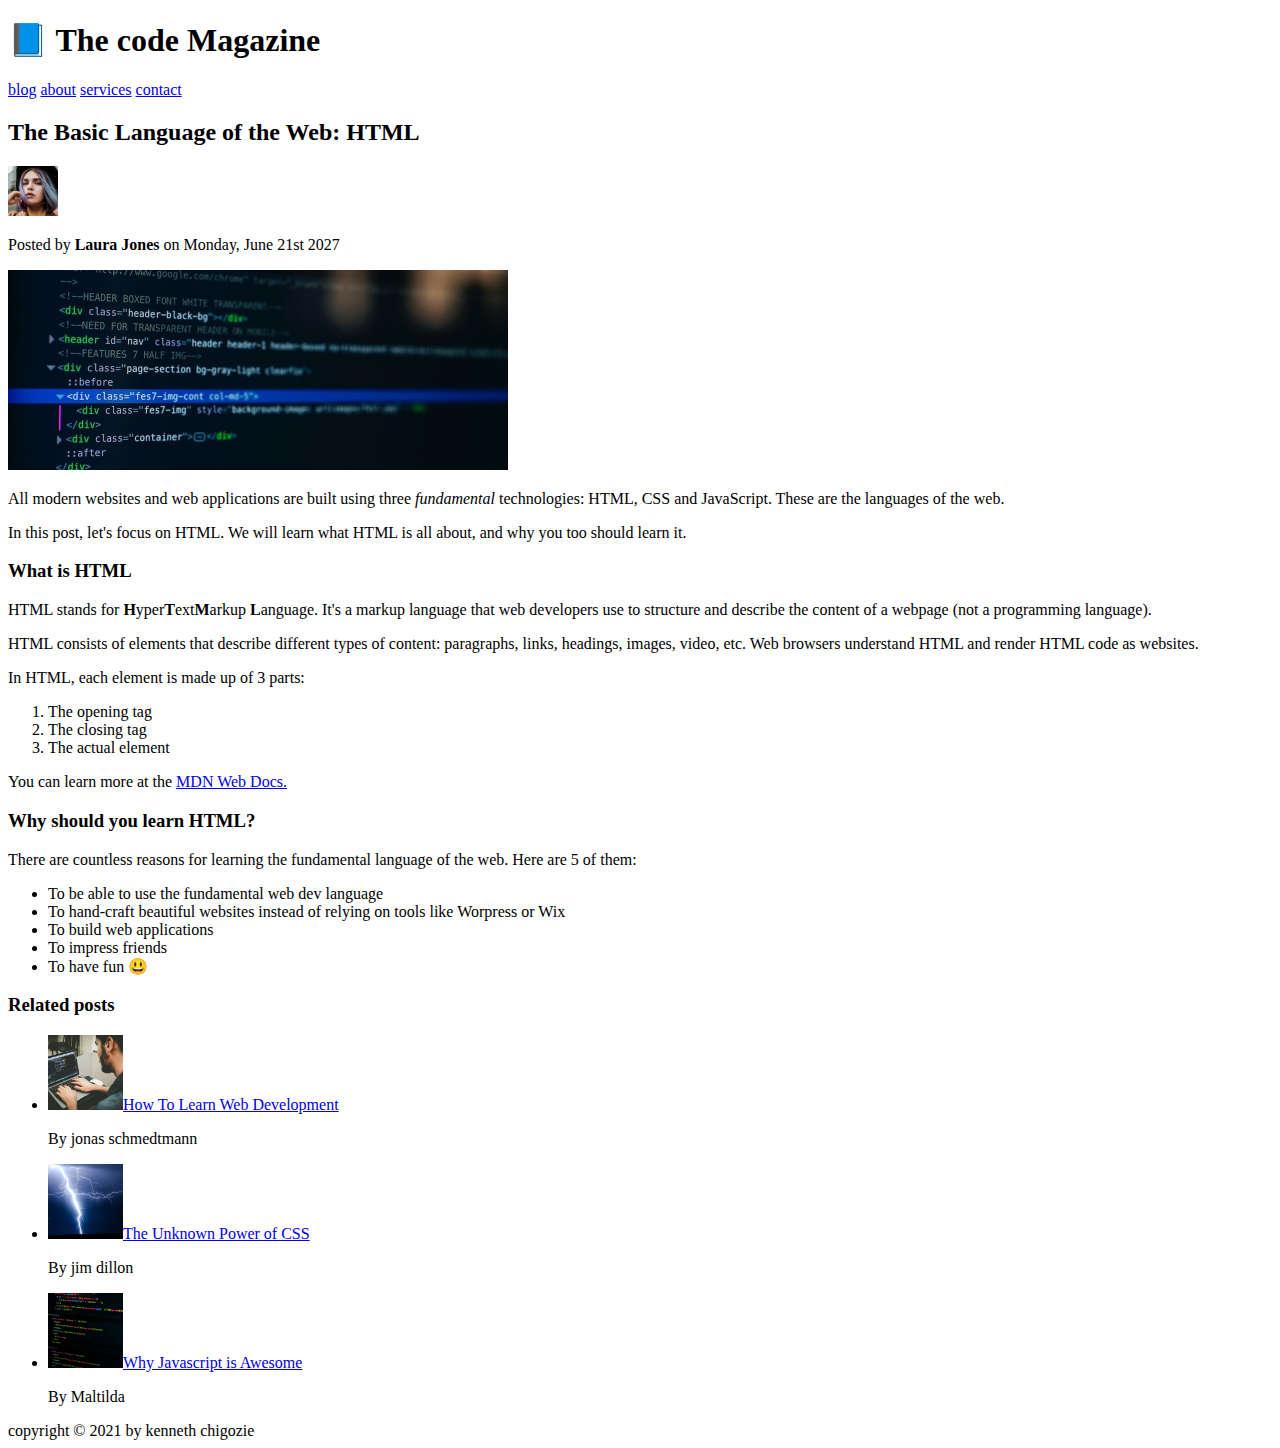
==== index.html @ 5d22708e "html final" ====
<!DOCTYPE html>
<html lang="en">
  <head>
    <meta charset="UTF-8" />
    <title>The Basic Language of Web: HTML</title>
  </head>

  <body>
    <header>
      <h1>📘 The code Magazine</h1>

      <nav>
        <a href="blog.html">blog</a>
        <a href="#">about</a>
        <a href="#">services</a>
        <a href="#">contact</a>
      </nav>
    </header>

    <article>
      <header>
        <h2>The Basic Language of the Web: HTML</h2>
        <img
          src="laura-jones.jpg"
          alt="an image of laura-jones"
          width="50"
          height="50"
        />
        <p>Posted by <strong> Laura Jones</strong> on Monday, June 21st 2027</p>

        <img
          src="post-img.jpg"
          alt="HTML code on a screen"
          width="500"
          height="200"
        />
      </header>
      <p>
        All modern websites and web applications are built using three
        <em>fundamental</em> technologies: HTML, CSS and JavaScript. These are
        the languages of the web.
      </p>

      <p>
        In this post, let's focus on HTML. We will learn what HTML is all about,
        and why you too should learn it.
      </p>

      <h3>What is HTML</h3>
      <p>
        HTML stands for
        <strong>H</strong>yper<strong>T</strong>ext<strong>M</strong>arkup
        <strong>L</strong>anguage. It's a markup language that web developers
        use to structure and describe the content of a webpage (not a
        programming language).
      </p>

      <p>
        HTML consists of elements that describe different types of content:
        paragraphs, links, headings, images, video, etc. Web browsers understand
        HTML and render HTML code as websites.
      </p>
      <p>In HTML, each element is made up of 3 parts:</p>
      <ol>
        <li>The opening tag</li>
        <li>The closing tag</li>
        <li>The actual element</li>
      </ol>
      <p>
        You can learn more at the
        <a
          href="https://developer.mozilla.org/en-US/docs/Web/HTML"
          target="_blank"
          >MDN Web Docs.</a
        >
      </p>

      <h3>Why should you learn HTML?</h3>
      <p>
        There are countless reasons for learning the fundamental language of the
        web. Here are 5 of them:
      </p>
      <ul>
        <li>To be able to use the fundamental web dev language</li>
        <li>
          To hand-craft beautiful websites instead of relying on tools like
          Worpress or Wix
        </li>
        <li>To build web applications</li>
        <li>To impress friends</li>
        <li>To have fun 😃</li>
      </ul>
    </article>
    <aside>
      <h3>Related posts</h3>
      <ul>
        <li>
          <img
            src="related-1.jpg"
            alt="pics of a programmer"
            width="75"
            height="75"
          /><a href="#">How To Learn Web Development</a>
          <p>By jonas schmedtmann</p>
        </li>
        <li>
          <img
            src="related-2.jpg"
            alt="pics od a lightening"
            width="75"
            height="75"
          /><a href="#">The Unknown Power of CSS </a>
          <p>By jim dillon</p>
        </li>
        <li>
          <img
            src="related-3.jpg"
            alt="pics of codes"
            width="75"
            height="75"
          /><a href="#">Why Javascript is Awesome</a>
          <p>By Maltilda</p>
        </li>
      </ul>
    </aside>

    <footer>copyright &copy; 2021 by kenneth chigozie</footer>
  </body>
</html>
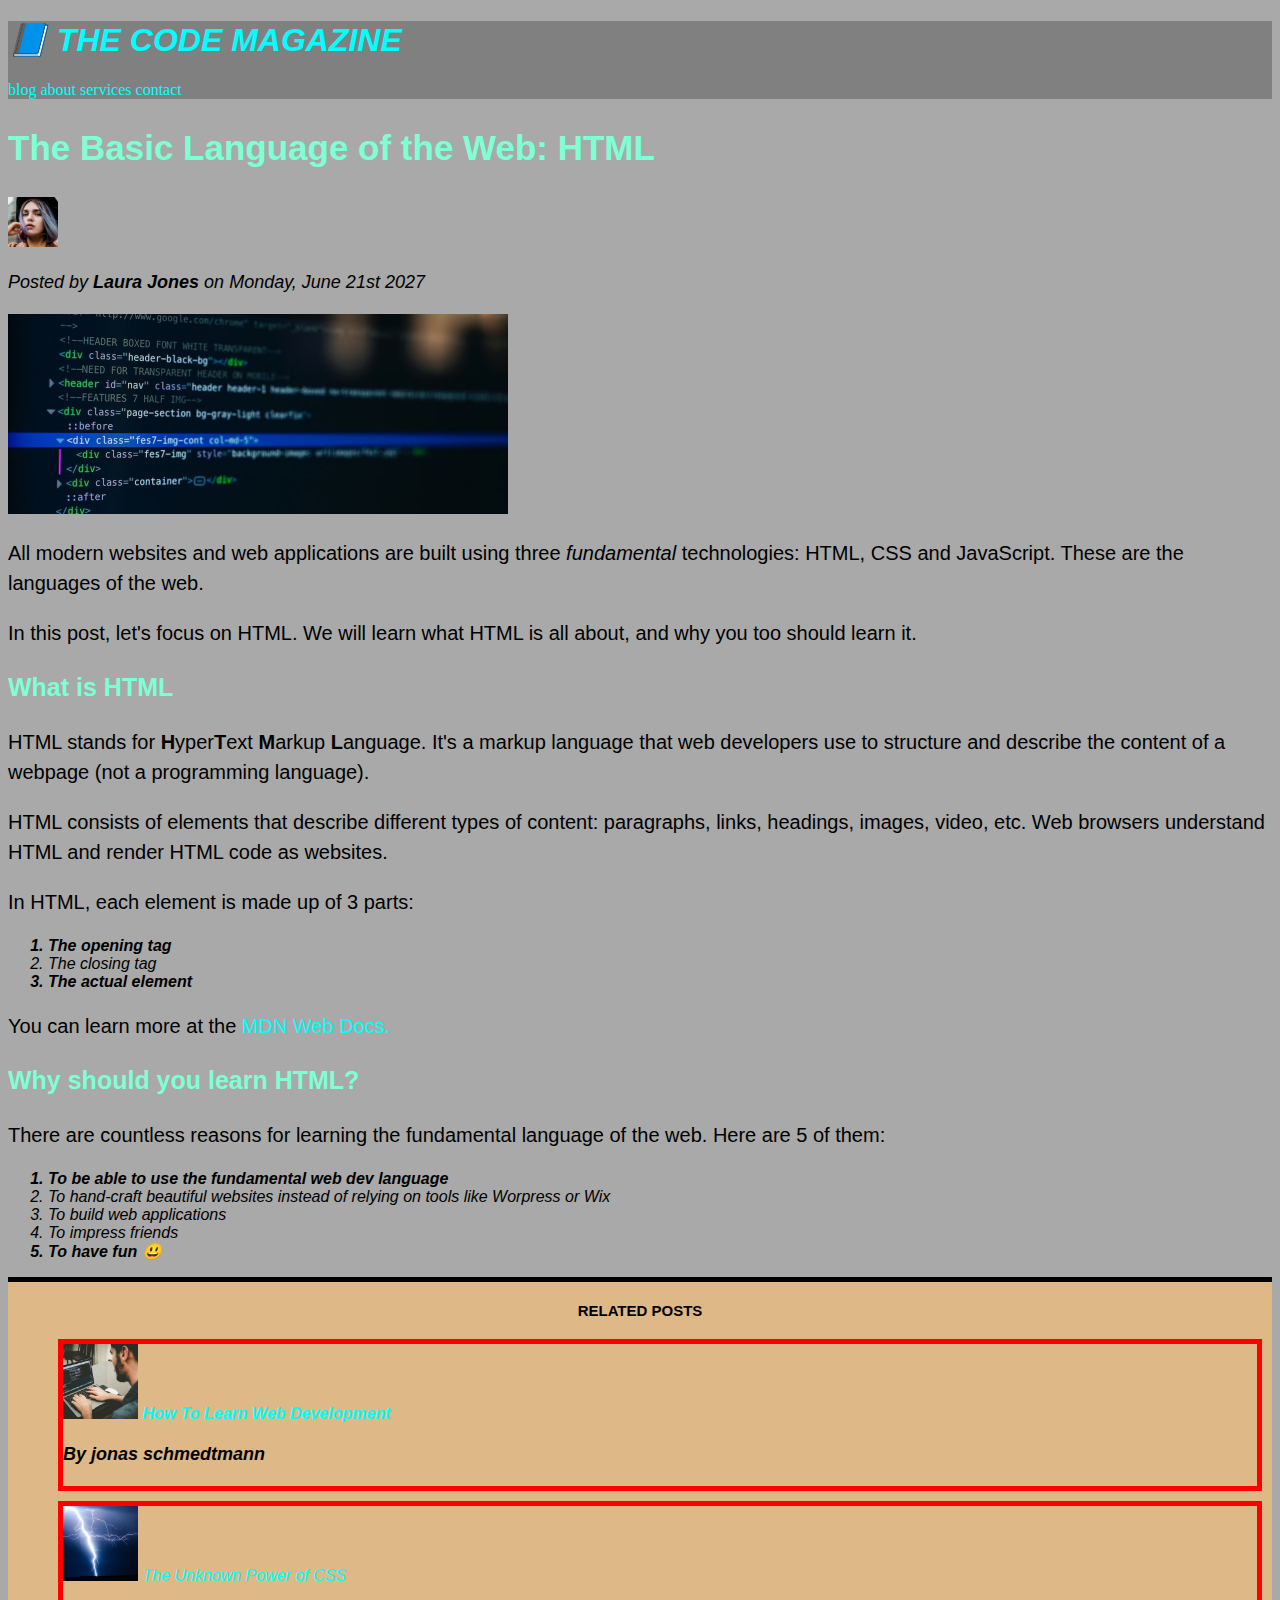
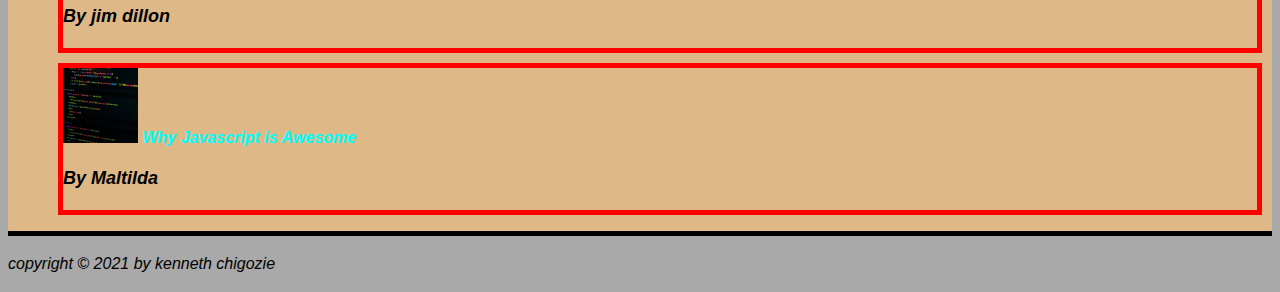
==== commit af660218: "CSS learning" ====
--- a/index.html
+++ b/index.html
@@ -3,10 +3,11 @@
   <head>
     <meta charset="UTF-8" />
     <title>The Basic Language of Web: HTML</title>
+    <link rel="stylesheet" href="style.css" />
   </head>
 
   <body>
-    <header>
+    <header class="main-header">
       <h1>📘 The code Magazine</h1>
 
       <nav>
@@ -26,7 +27,9 @@
           width="50"
           height="50"
         />
-        <p>Posted by <strong> Laura Jones</strong> on Monday, June 21st 2027</p>
+        <p id="author">
+          Posted by <strong> Laura Jones</strong> on Monday, June 21st 2027
+        </p>
 
         <img
           src="post-img.jpg"
@@ -49,7 +52,7 @@
       <h3>What is HTML</h3>
       <p>
         HTML stands for
-        <strong>H</strong>yper<strong>T</strong>ext<strong>M</strong>arkup
+        <strong>H</strong>yper<strong>T</strong>ext <strong>M</strong>arkup
         <strong>L</strong>anguage. It's a markup language that web developers
         use to structure and describe the content of a webpage (not a
         programming language).
@@ -80,7 +83,7 @@
         There are countless reasons for learning the fundamental language of the
         web. Here are 5 of them:
       </p>
-      <ul>
+      <ol>
         <li>To be able to use the fundamental web dev language</li>
         <li>
           To hand-craft beautiful websites instead of relying on tools like
@@ -89,41 +92,41 @@
         <li>To build web applications</li>
         <li>To impress friends</li>
         <li>To have fun 😃</li>
-      </ul>
+      </ol>
     </article>
     <aside>
-      <h3>Related posts</h3>
-      <ul>
-        <li>
+      <h4>Related posts</h4>
+      <ul class="related">
+        <li class="border">
           <img
             src="related-1.jpg"
             alt="pics of a programmer"
             width="75"
             height="75"
-          /><a href="#">How To Learn Web Development</a>
-          <p>By jonas schmedtmann</p>
+          />
+          <a href="#">How To Learn Web Development</a>
+          <p class="related-author">By jonas schmedtmann</p>
         </li>
-        <li>
+        <li class="border">
           <img
             src="related-2.jpg"
             alt="pics od a lightening"
             width="75"
             height="75"
-          /><a href="#">The Unknown Power of CSS </a>
-          <p>By jim dillon</p>
+          />
+          <a href="#">The Unknown Power of CSS </a>
+          <p class="related-author">By jim dillon</p>
         </li>
-        <li>
-          <img
-            src="related-3.jpg"
-            alt="pics of codes"
-            width="75"
-            height="75"
-          /><a href="#">Why Javascript is Awesome</a>
-          <p>By Maltilda</p>
+        <li class="border">
+          <img src="related-3.jpg" alt="pics of codes" width="75" height="75" />
+          <a href="#">Why Javascript is Awesome</a>
+          <p class="related-author">By Maltilda</p>
         </li>
       </ul>
     </aside>
 
-    <footer>copyright &copy; 2021 by kenneth chigozie</footer>
+    <footer>
+      <p id="copyright">copyright &copy; 2021 by kenneth chigozie</p>
+    </footer>
   </body>
 </html>
--- a/style.css
+++ b/style.css
@@ -0,0 +1,112 @@
+h1,
+h2,
+h3,
+h4,
+p,
+li {
+  font-family: sans-serif;
+}
+
+h1 {
+  font-size: 26;
+  text-transform: uppercase;
+  font-style: italic;
+}
+
+h2 {
+  font-size: 35px;
+}
+
+h3 {
+  font-size: 25px;
+}
+
+h4 {
+  font-size: 15px;
+  text-transform: uppercase;
+  text-align: center;
+}
+
+h2,
+h3 {
+  color: aquamarine;
+}
+
+p {
+  font-size: 20px;
+  line-height: 1.5;
+}
+
+li {
+  font-size: 19;
+  font-style: italic;
+}
+
+/* 
+article footer p {
+  font-size: 15px;
+  text-align: center;
+}
+ */
+
+#author {
+  font-style: italic;
+  font-size: 18px;
+}
+
+#copyright {
+  font-size: 16px;
+  font-style: italic;
+}
+
+.related-author {
+  font-size: 18px;
+  font-weight: bold;
+}
+
+.related {
+  list-style: none;
+}
+.main-header {
+  color: aqua;
+  background-color: grey;
+}
+body {
+  background-color: darkgray;
+}
+
+aside {
+  background-color: burlywood;
+  border-top: black 5px solid;
+  border-bottom: black 5px solid;
+}
+
+li:first-child {
+  font-weight: bold;
+}
+li:last-child {
+  font-weight: bold;
+}
+a:link {
+  color: aqua;
+  text-decoration: none;
+}
+a:visited {
+  color: aqua;
+}
+a:hover {
+  color: orangered;
+  font-weight: bold;
+  text-decoration: underline orangered;
+}
+a:active {
+  background-color: black;
+  font-style: italic;
+}
+
+/* l v h a */
+
+.border {
+  border: 5px solid red;
+  margin: 10px;
+}
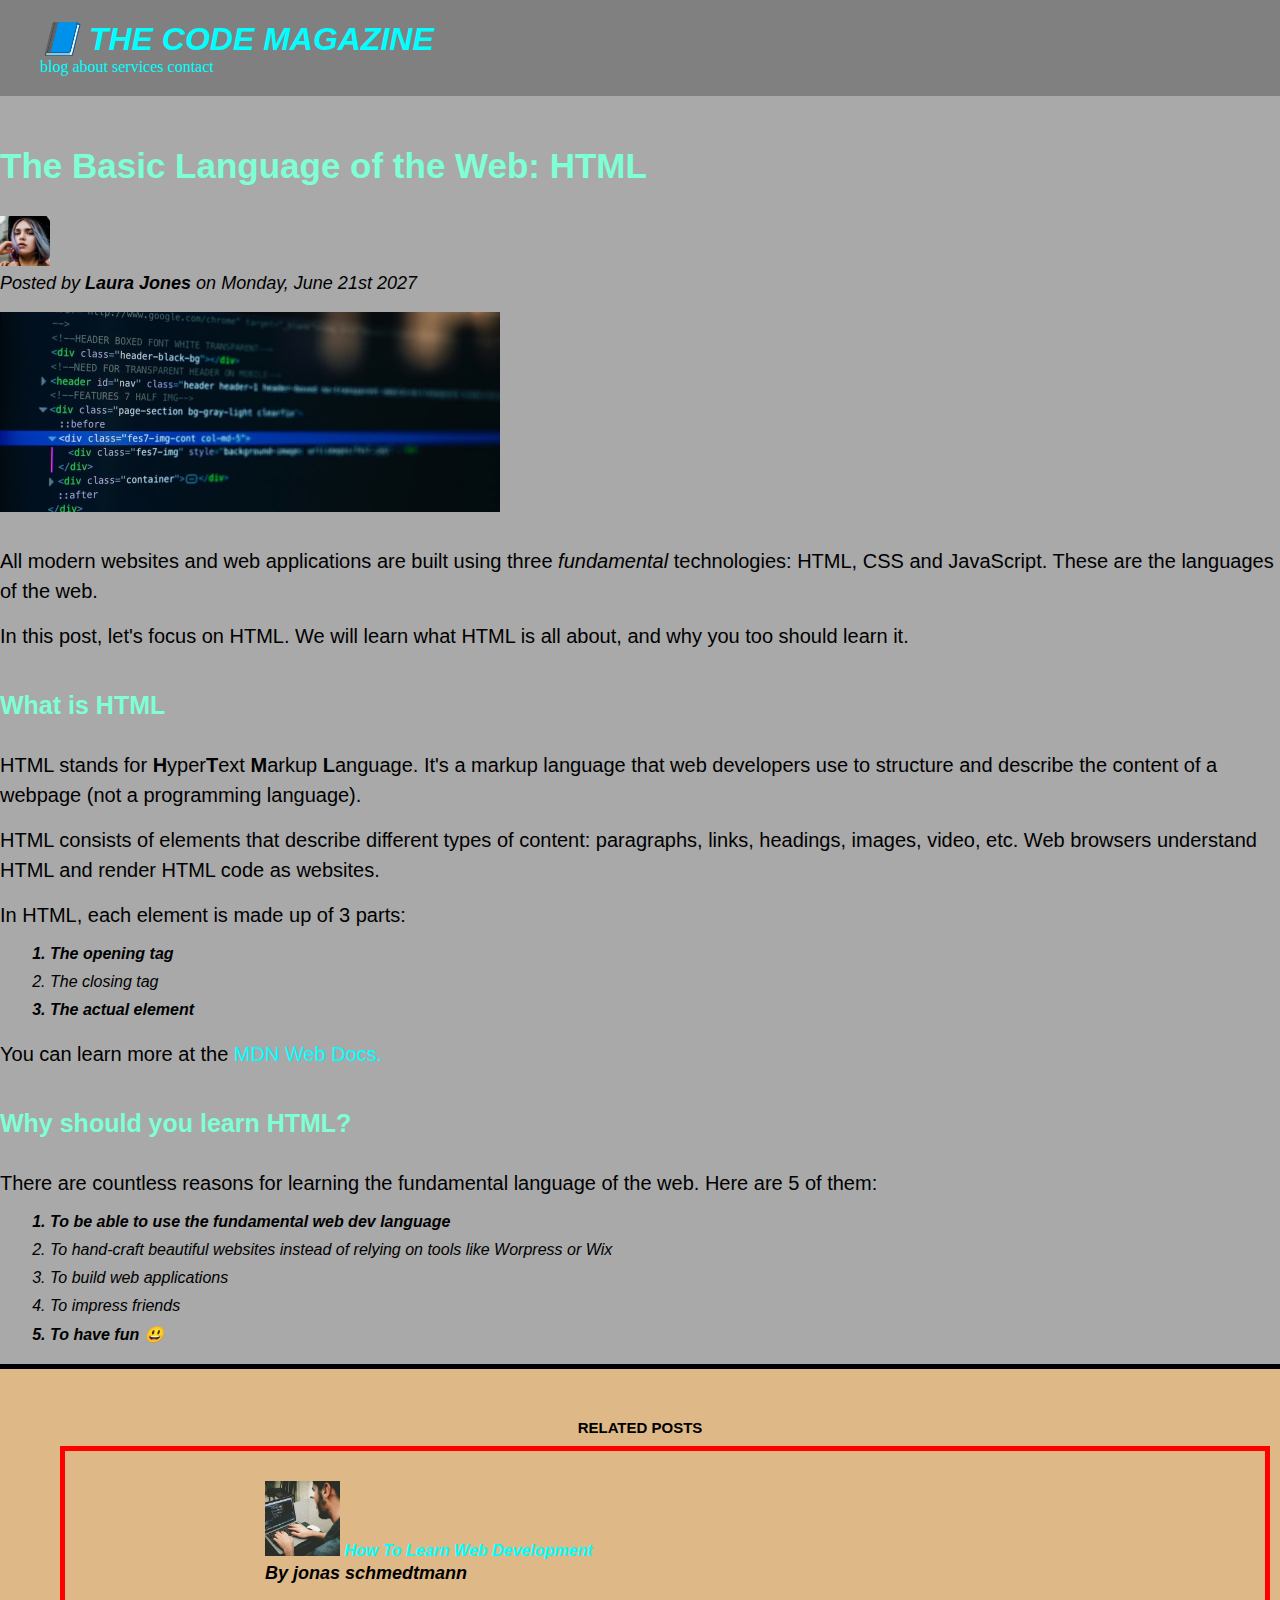
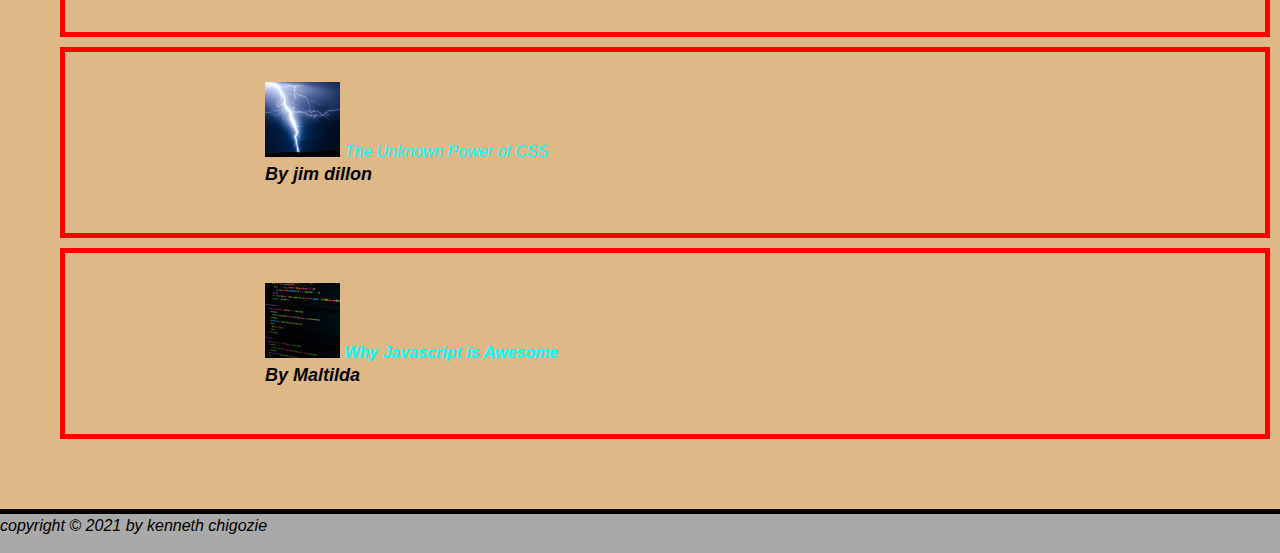
==== commit 710859aa: "commit" ====
--- a/index.html
+++ b/index.html
@@ -19,7 +19,7 @@
     </header>
 
     <article>
-      <header>
+      <header class="post-header">
         <h2>The Basic Language of the Web: HTML</h2>
         <img
           src="laura-jones.jpg"
@@ -69,7 +69,7 @@
         <li>The closing tag</li>
         <li>The actual element</li>
       </ol>
-      <p>
+      <p class="you">
         You can learn more at the
         <a
           href="https://developer.mozilla.org/en-US/docs/Web/HTML"
--- a/style.css
+++ b/style.css
@@ -5,6 +5,10 @@
 p,
 li {
   font-family: sans-serif;
+}
+* {
+  margin: 0;
+  padding: 0;
 }
 
 h1 {
@@ -19,6 +23,8 @@
 
 h3 {
   font-size: 25px;
+  margin-bottom: 20px;
+  margin-top: 40px;
 }
 
 h4 {
@@ -30,16 +36,24 @@
 h2,
 h3 {
   color: aquamarine;
+  margin-bottom: 30px;
 }
 
 p {
   font-size: 20px;
   line-height: 1.5;
+  margin-bottom: 15px;
 }
 
 li {
   font-size: 19;
   font-style: italic;
+  margin-bottom: 10px;
+}
+ul,
+ol {
+  margin-left: 50px;
+  margin-bottom: 20px;
 }
 
 /* 
@@ -70,6 +84,12 @@
 .main-header {
   color: aqua;
   background-color: grey;
+  padding: 20px;
+  padding: 20px 40px;
+  margin-bottom: 50px;
+}
+.post-header {
+  margin-bottom: 30px;
 }
 body {
   background-color: darkgray;
@@ -79,6 +99,7 @@
   background-color: burlywood;
   border-top: black 5px solid;
   border-bottom: black 5px solid;
+  padding: 50px 0;
 }
 
 li:first-child {
@@ -86,6 +107,7 @@
 }
 li:last-child {
   font-weight: bold;
+  margin-bottom: 0;
 }
 a:link {
   color: aqua;
@@ -109,4 +131,9 @@
 .border {
   border: 5px solid red;
   margin: 10px;
+  padding: 30px 200px;
 }
+
+.you {
+  margin-top: 20px;
+}
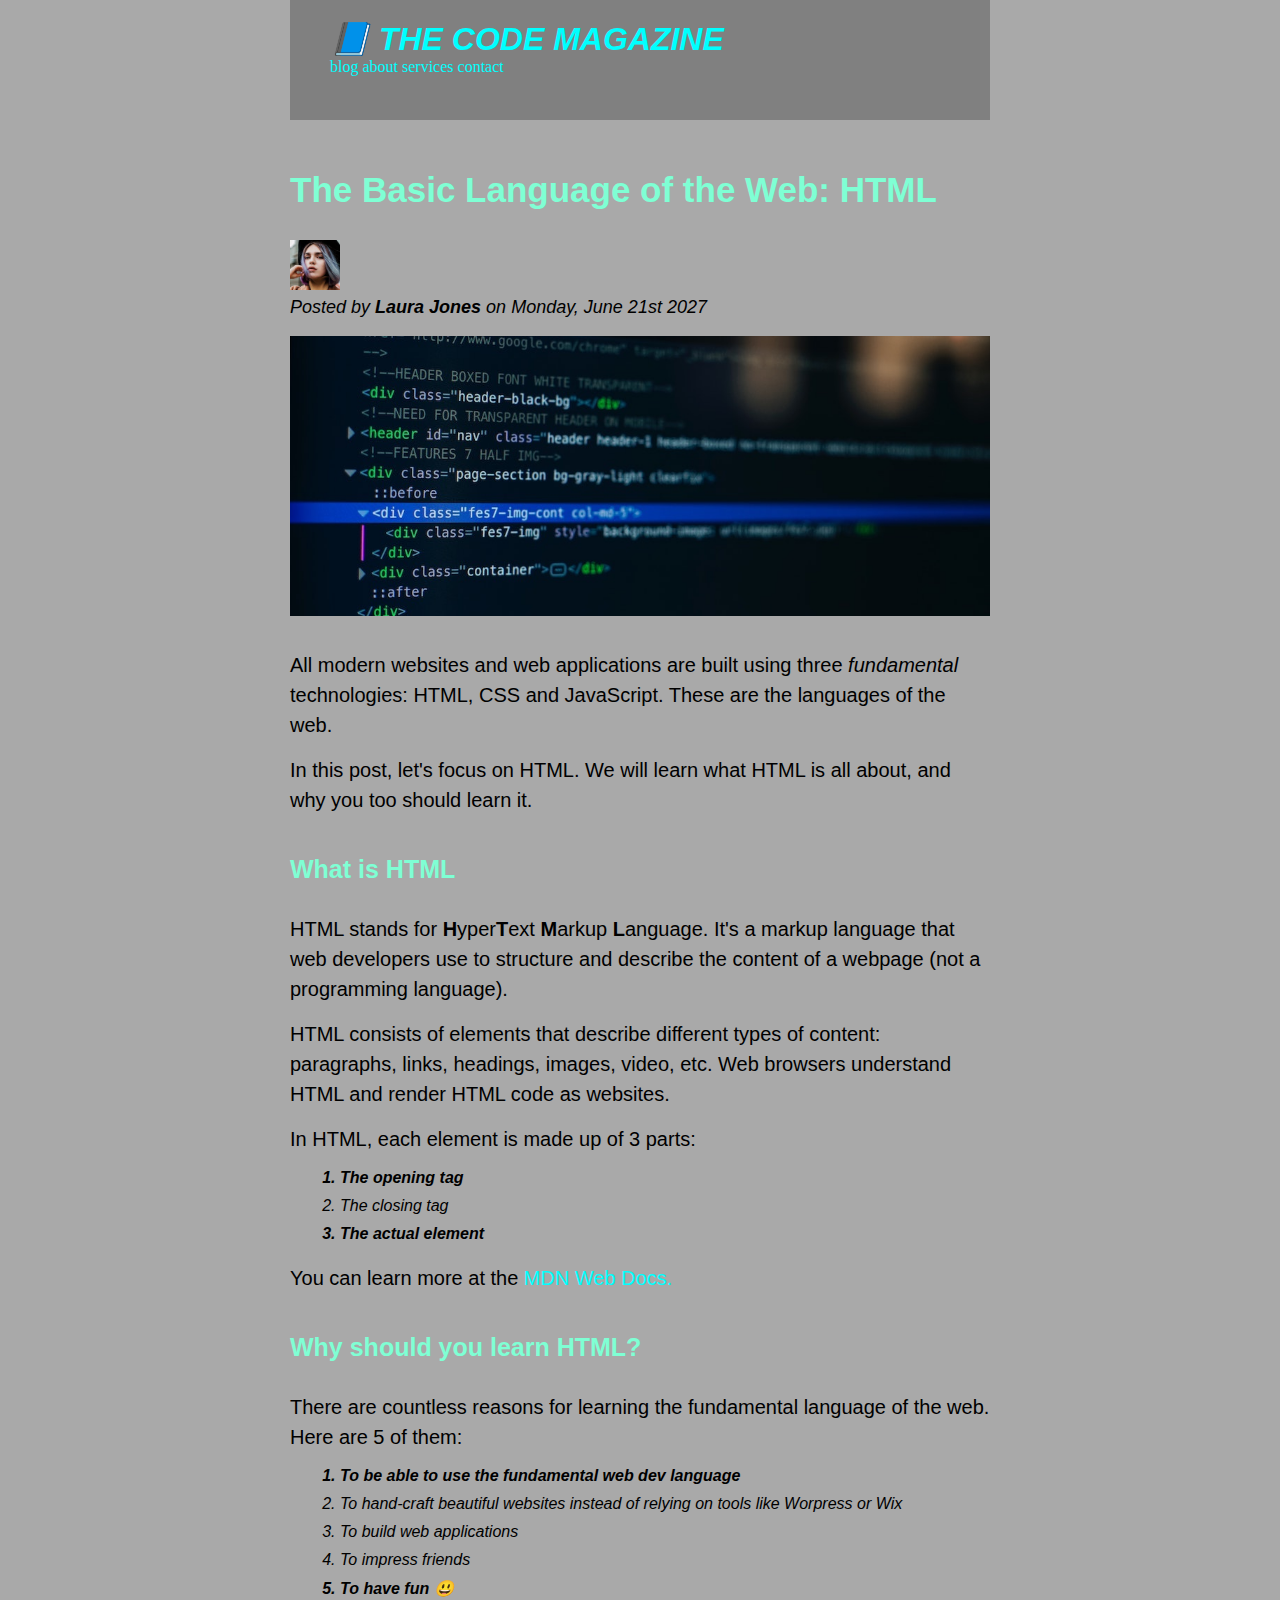
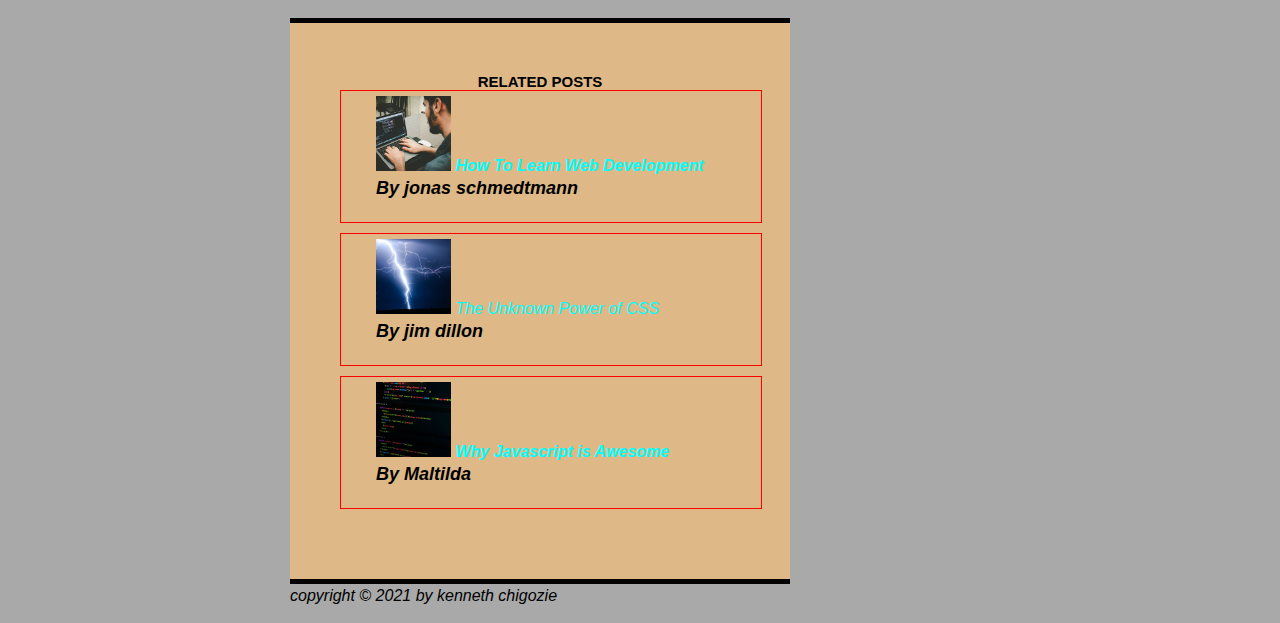
==== commit 5631b56c: "commit" ====
--- a/index.html
+++ b/index.html
@@ -7,126 +7,134 @@
   </head>
 
   <body>
-    <header class="main-header">
-      <h1>📘 The code Magazine</h1>
+    <div class="container">
+      <header class="main-header">
+        <h1>📘 The code Magazine</h1>
 
-      <nav>
-        <a href="blog.html">blog</a>
-        <a href="#">about</a>
-        <a href="#">services</a>
-        <a href="#">contact</a>
-      </nav>
-    </header>
+        <nav>
+          <a href="blog.html">blog</a>
+          <a href="#">about</a>
+          <a href="#">services</a>
+          <a href="#">contact</a>
+        </nav>
+      </header>
 
-    <article>
-      <header class="post-header">
-        <h2>The Basic Language of the Web: HTML</h2>
-        <img
-          src="laura-jones.jpg"
-          alt="an image of laura-jones"
-          width="50"
-          height="50"
-        />
-        <p id="author">
-          Posted by <strong> Laura Jones</strong> on Monday, June 21st 2027
+      <article>
+        <header class="post-header">
+          <h2>The Basic Language of the Web: HTML</h2>
+          <img
+            src="laura-jones.jpg"
+            alt="an image of laura-jones"
+            width="50"
+            height="50"
+          />
+          <p id="author">
+            Posted by <strong> Laura Jones</strong> on Monday, June 21st 2027
+          </p>
+
+          <img
+            class="post-img"
+            src="post-img.jpg"
+            alt="HTML code on a screen"
+            width="500"
+            height="200"
+          />
+        </header>
+        <p>
+          All modern websites and web applications are built using three
+          <em>fundamental</em> technologies: HTML, CSS and JavaScript. These are
+          the languages of the web.
         </p>
 
-        <img
-          src="post-img.jpg"
-          alt="HTML code on a screen"
-          width="500"
-          height="200"
-        />
-      </header>
-      <p>
-        All modern websites and web applications are built using three
-        <em>fundamental</em> technologies: HTML, CSS and JavaScript. These are
-        the languages of the web.
-      </p>
+        <p>
+          In this post, let's focus on HTML. We will learn what HTML is all
+          about, and why you too should learn it.
+        </p>
 
-      <p>
-        In this post, let's focus on HTML. We will learn what HTML is all about,
-        and why you too should learn it.
-      </p>
+        <h3>What is HTML</h3>
+        <p>
+          HTML stands for
+          <strong>H</strong>yper<strong>T</strong>ext <strong>M</strong>arkup
+          <strong>L</strong>anguage. It's a markup language that web developers
+          use to structure and describe the content of a webpage (not a
+          programming language).
+        </p>
 
-      <h3>What is HTML</h3>
-      <p>
-        HTML stands for
-        <strong>H</strong>yper<strong>T</strong>ext <strong>M</strong>arkup
-        <strong>L</strong>anguage. It's a markup language that web developers
-        use to structure and describe the content of a webpage (not a
-        programming language).
-      </p>
+        <p>
+          HTML consists of elements that describe different types of content:
+          paragraphs, links, headings, images, video, etc. Web browsers
+          understand HTML and render HTML code as websites.
+        </p>
+        <p>In HTML, each element is made up of 3 parts:</p>
+        <ol>
+          <li>The opening tag</li>
+          <li>The closing tag</li>
+          <li>The actual element</li>
+        </ol>
+        <p class="you">
+          You can learn more at the
+          <a
+            href="https://developer.mozilla.org/en-US/docs/Web/HTML"
+            target="_blank"
+            >MDN Web Docs.</a
+          >
+        </p>
 
-      <p>
-        HTML consists of elements that describe different types of content:
-        paragraphs, links, headings, images, video, etc. Web browsers understand
-        HTML and render HTML code as websites.
-      </p>
-      <p>In HTML, each element is made up of 3 parts:</p>
-      <ol>
-        <li>The opening tag</li>
-        <li>The closing tag</li>
-        <li>The actual element</li>
-      </ol>
-      <p class="you">
-        You can learn more at the
-        <a
-          href="https://developer.mozilla.org/en-US/docs/Web/HTML"
-          target="_blank"
-          >MDN Web Docs.</a
-        >
-      </p>
+        <h3>Why should you learn HTML?</h3>
+        <p>
+          There are countless reasons for learning the fundamental language of
+          the web. Here are 5 of them:
+        </p>
+        <ol>
+          <li>To be able to use the fundamental web dev language</li>
+          <li>
+            To hand-craft beautiful websites instead of relying on tools like
+            Worpress or Wix
+          </li>
+          <li>To build web applications</li>
+          <li>To impress friends</li>
+          <li>To have fun 😃</li>
+        </ol>
+      </article>
+      <aside>
+        <h4>Related posts</h4>
+        <ul class="related">
+          <li class="border">
+            <img
+              src="related-1.jpg"
+              alt="pics of a programmer"
+              width="75"
+              height="75"
+            />
+            <a href="#">How To Learn Web Development</a>
+            <p class="related-author">By jonas schmedtmann</p>
+          </li>
+          <li class="border">
+            <img
+              src="related-2.jpg"
+              alt="pics od a lightening"
+              width="75"
+              height="75"
+            />
+            <a href="#">The Unknown Power of CSS </a>
+            <p class="related-author">By jim dillon</p>
+          </li>
+          <li class="border">
+            <img
+              src="related-3.jpg"
+              alt="pics of codes"
+              width="75"
+              height="75"
+            />
+            <a href="#">Why Javascript is Awesome</a>
+            <p class="related-author">By Maltilda</p>
+          </li>
+        </ul>
+      </aside>
 
-      <h3>Why should you learn HTML?</h3>
-      <p>
-        There are countless reasons for learning the fundamental language of the
-        web. Here are 5 of them:
-      </p>
-      <ol>
-        <li>To be able to use the fundamental web dev language</li>
-        <li>
-          To hand-craft beautiful websites instead of relying on tools like
-          Worpress or Wix
-        </li>
-        <li>To build web applications</li>
-        <li>To impress friends</li>
-        <li>To have fun 😃</li>
-      </ol>
-    </article>
-    <aside>
-      <h4>Related posts</h4>
-      <ul class="related">
-        <li class="border">
-          <img
-            src="related-1.jpg"
-            alt="pics of a programmer"
-            width="75"
-            height="75"
-          />
-          <a href="#">How To Learn Web Development</a>
-          <p class="related-author">By jonas schmedtmann</p>
-        </li>
-        <li class="border">
-          <img
-            src="related-2.jpg"
-            alt="pics od a lightening"
-            width="75"
-            height="75"
-          />
-          <a href="#">The Unknown Power of CSS </a>
-          <p class="related-author">By jim dillon</p>
-        </li>
-        <li class="border">
-          <img src="related-3.jpg" alt="pics of codes" width="75" height="75" />
-          <a href="#">Why Javascript is Awesome</a>
-          <p class="related-author">By Maltilda</p>
-        </li>
-      </ul>
-    </aside>
-
-    <footer>
-      <p id="copyright">copyright &copy; 2021 by kenneth chigozie</p>
-    </footer>
+      <footer>
+        <p id="copyright">copyright &copy; 2021 by kenneth chigozie</p>
+      </footer>
+    </div>
   </body>
 </html>
--- a/style.css
+++ b/style.css
@@ -63,6 +63,13 @@
 }
  */
 
+.container {
+  width: 700px;
+  /* margin-left: auto;
+   margin-right: auto; */
+  margin: 0 auto;
+}
+
 #author {
   font-style: italic;
   font-size: 18px;
@@ -77,6 +84,10 @@
   font-size: 18px;
   font-weight: bold;
 }
+.post-img {
+  width: 100%;
+  height: auto;
+}
 
 .related {
   list-style: none;
@@ -87,6 +98,7 @@
   padding: 20px;
   padding: 20px 40px;
   margin-bottom: 50px;
+  height: 80px;
 }
 .post-header {
   margin-bottom: 30px;
@@ -100,6 +112,7 @@
   border-top: black 5px solid;
   border-bottom: black 5px solid;
   padding: 50px 0;
+  width: 500px;
 }
 
 li:first-child {
@@ -129,9 +142,10 @@
 /* l v h a */
 
 .border {
-  border: 5px solid red;
-  margin: 10px;
-  padding: 30px 200px;
+  border: 1px solid red;
+  /* margin: 10px; */
+  padding: 5px 35px;
+  width: 350px;
 }
 
 .you {
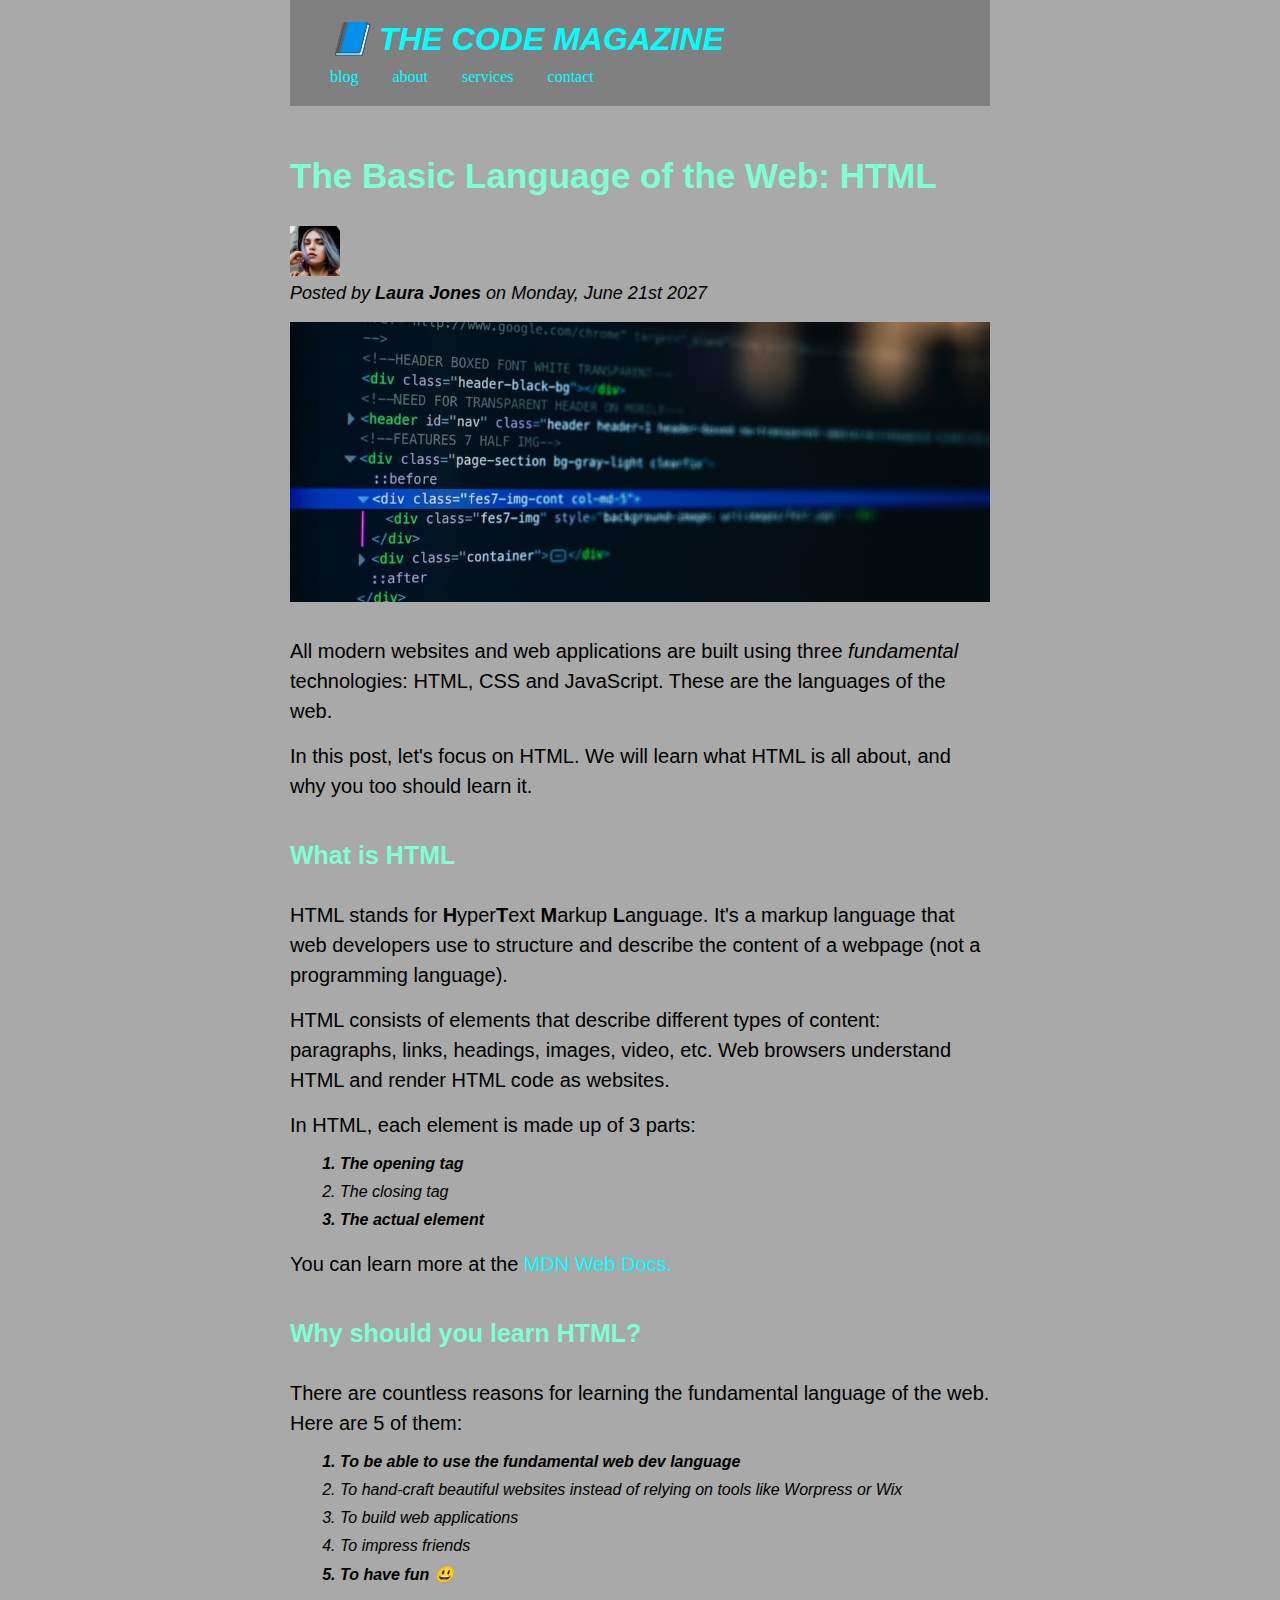
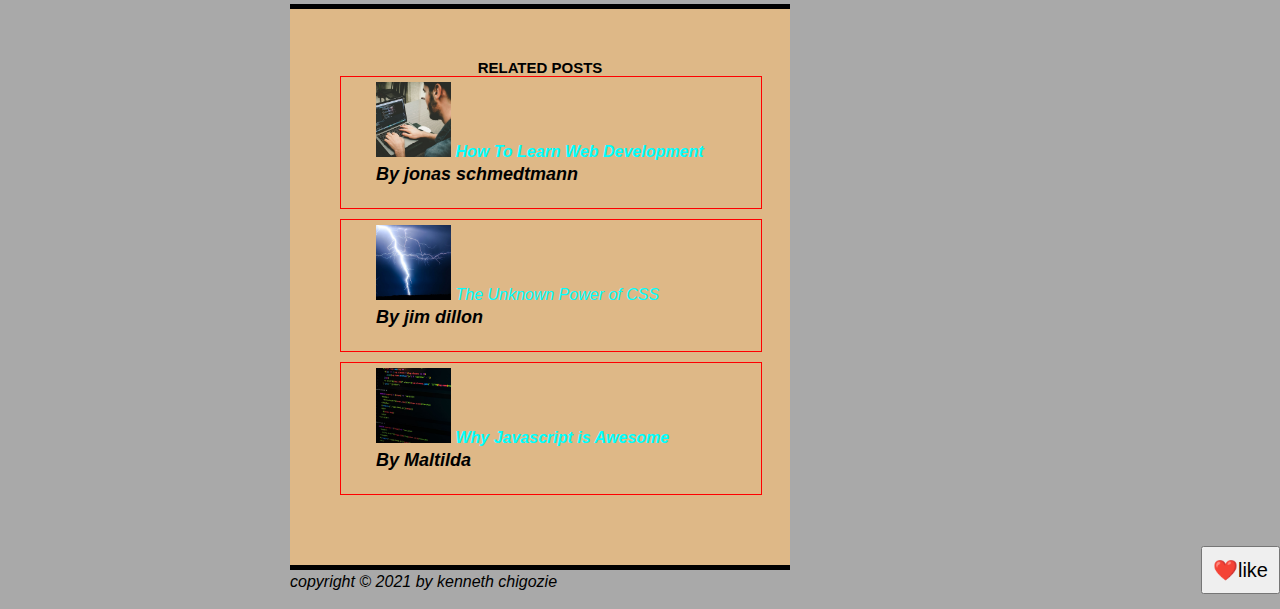
==== commit f8e59ef2: "commit" ====
--- a/index.html
+++ b/index.html
@@ -136,5 +136,6 @@
         <p id="copyright">copyright &copy; 2021 by kenneth chigozie</p>
       </footer>
     </div>
+    <button>❤️like</button>
   </body>
 </html>
--- a/style.css
+++ b/style.css
@@ -43,6 +43,21 @@
   font-size: 20px;
   line-height: 1.5;
   margin-bottom: 15px;
+}
+nav a:link {
+  /* background-color: orangered;
+  margin-right: 30px;
+  margin-top: 10px;
+
+  display: block; */
+
+  margin-right: 30px;
+  margin-top: 10px;
+  display: inline-block;
+}
+
+nav a:link:last-child {
+  margin-right: 0;
 }
 
 li {
@@ -98,13 +113,14 @@
   padding: 20px;
   padding: 20px 40px;
   margin-bottom: 50px;
-  height: 80px;
+  /* height: 80px; */
 }
 .post-header {
   margin-bottom: 30px;
 }
 body {
   background-color: darkgray;
+  position: relative;
 }
 
 aside {
@@ -151,3 +167,12 @@
 .you {
   margin-top: 20px;
 }
+button {
+  font-size: 20px;
+  padding: 10px;
+  cursor: pointer;
+
+  position: absolute;
+  bottom: 0;
+  right: 0;
+}
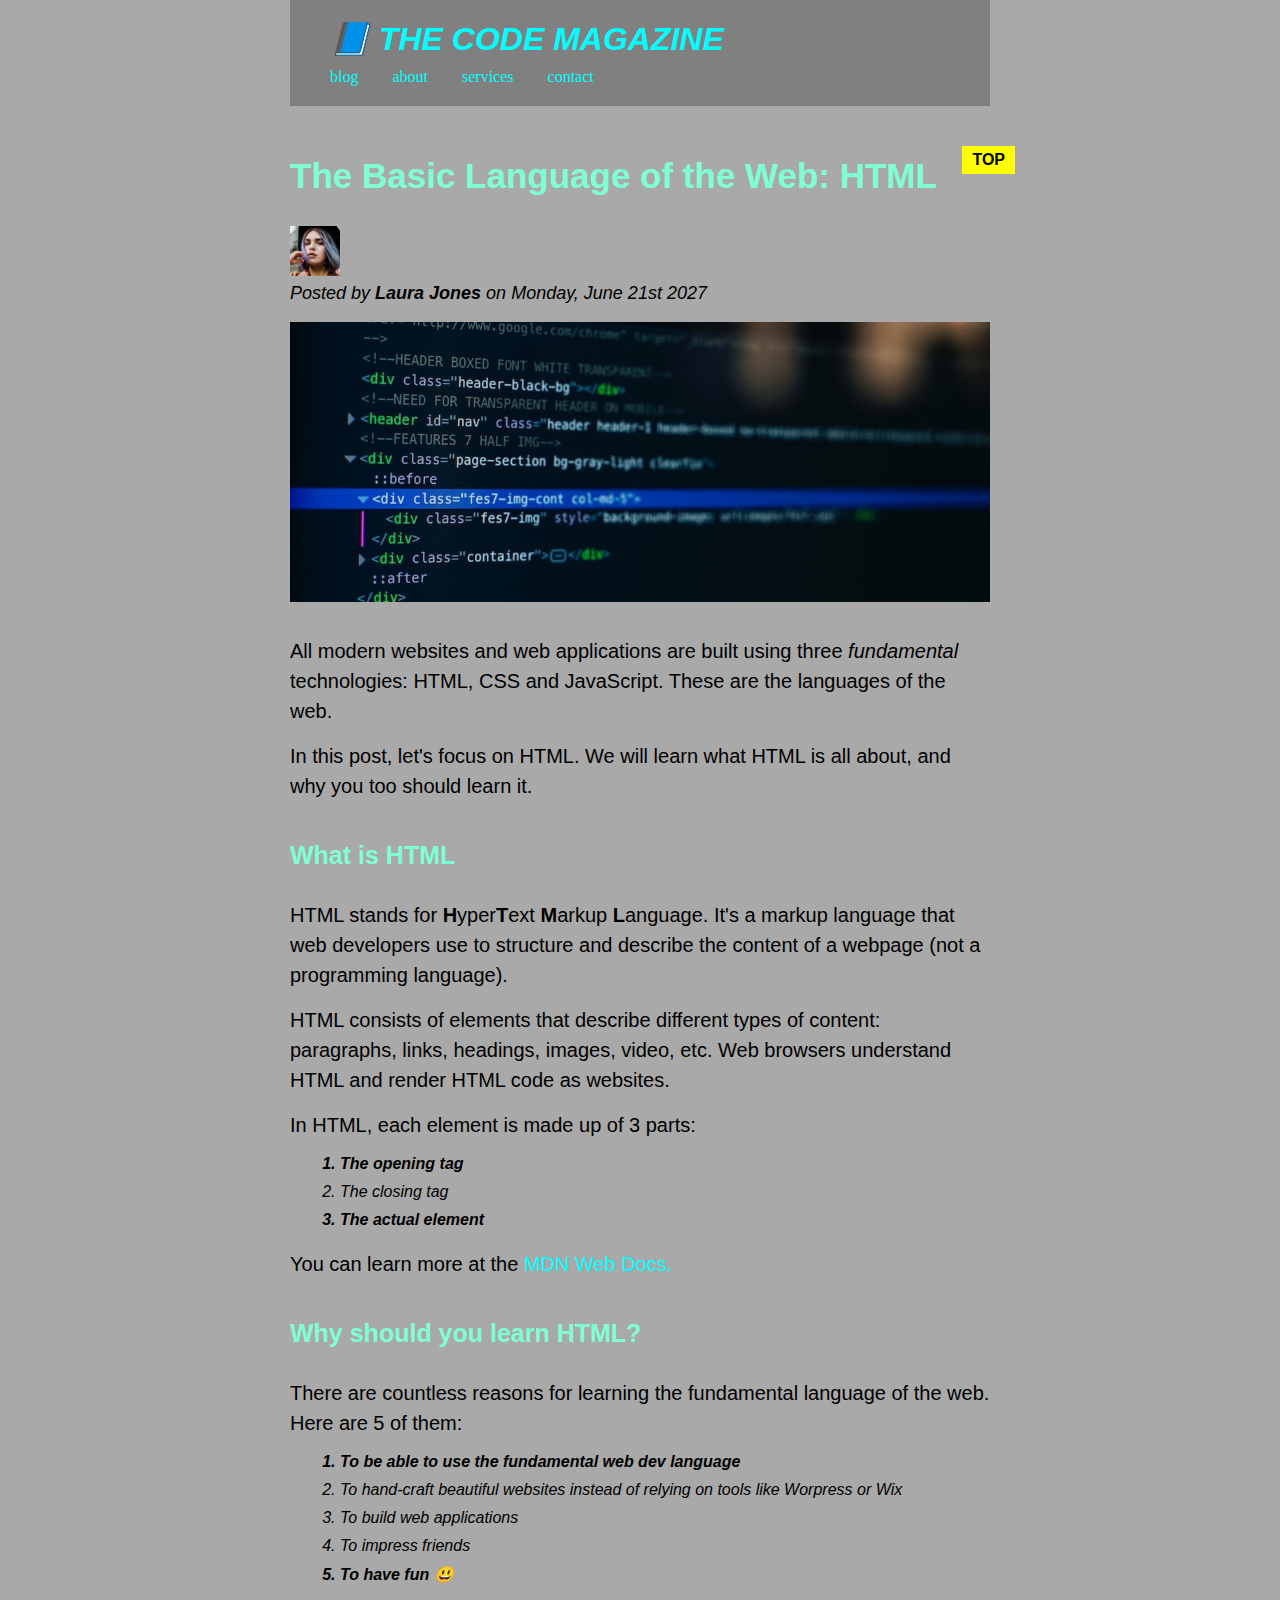
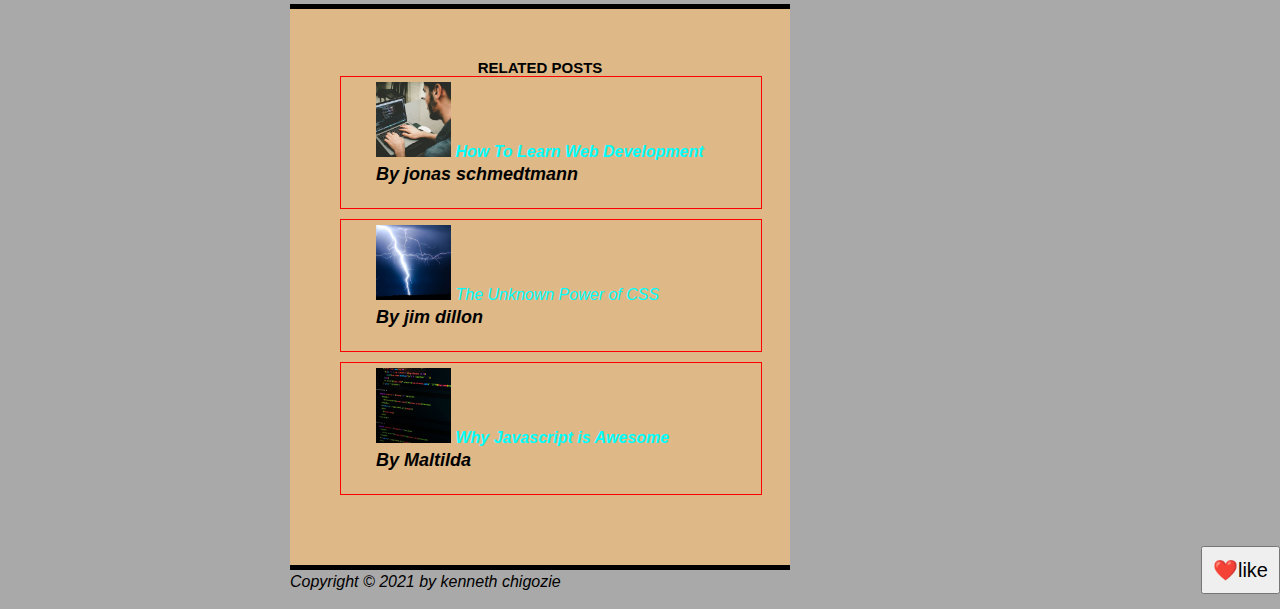
==== commit ef15bcca: "commit" ====
--- a/index.html
+++ b/index.html
@@ -41,19 +41,19 @@
           />
         </header>
         <p>
-          All modern websites and web applications are built using three
+          all modern websites and web applications are built using three
           <em>fundamental</em> technologies: HTML, CSS and JavaScript. These are
           the languages of the web.
         </p>
 
         <p>
-          In this post, let's focus on HTML. We will learn what HTML is all
+          in this post, let's focus on HTML. We will learn what HTML is all
           about, and why you too should learn it.
         </p>
 
         <h3>What is HTML</h3>
         <p>
-          HTML stands for
+          hTML stands for
           <strong>H</strong>yper<strong>T</strong>ext <strong>M</strong>arkup
           <strong>L</strong>anguage. It's a markup language that web developers
           use to structure and describe the content of a webpage (not a
@@ -61,7 +61,7 @@
         </p>
 
         <p>
-          HTML consists of elements that describe different types of content:
+          hTML consists of elements that describe different types of content:
           paragraphs, links, headings, images, video, etc. Web browsers
           understand HTML and render HTML code as websites.
         </p>
@@ -72,7 +72,7 @@
           <li>The actual element</li>
         </ol>
         <p class="you">
-          You can learn more at the
+          you can learn more at the
           <a
             href="https://developer.mozilla.org/en-US/docs/Web/HTML"
             target="_blank"
--- a/style.css
+++ b/style.css
@@ -19,8 +19,23 @@
 
 h2 {
   font-size: 35px;
+  position: relative;
 }
-
+h2::after {
+  content: "TOP";
+  background-color: yellow;
+  color: black;
+  font-size: 16px;
+  font-weight: bold;
+  display: inline-block;
+  padding: 5px 10px;
+  position: absolute;
+  top: -10px;
+  right: -25px;
+}
+p::first-letter {
+  text-transform: uppercase;
+}
 h3 {
   font-size: 25px;
   margin-bottom: 20px;
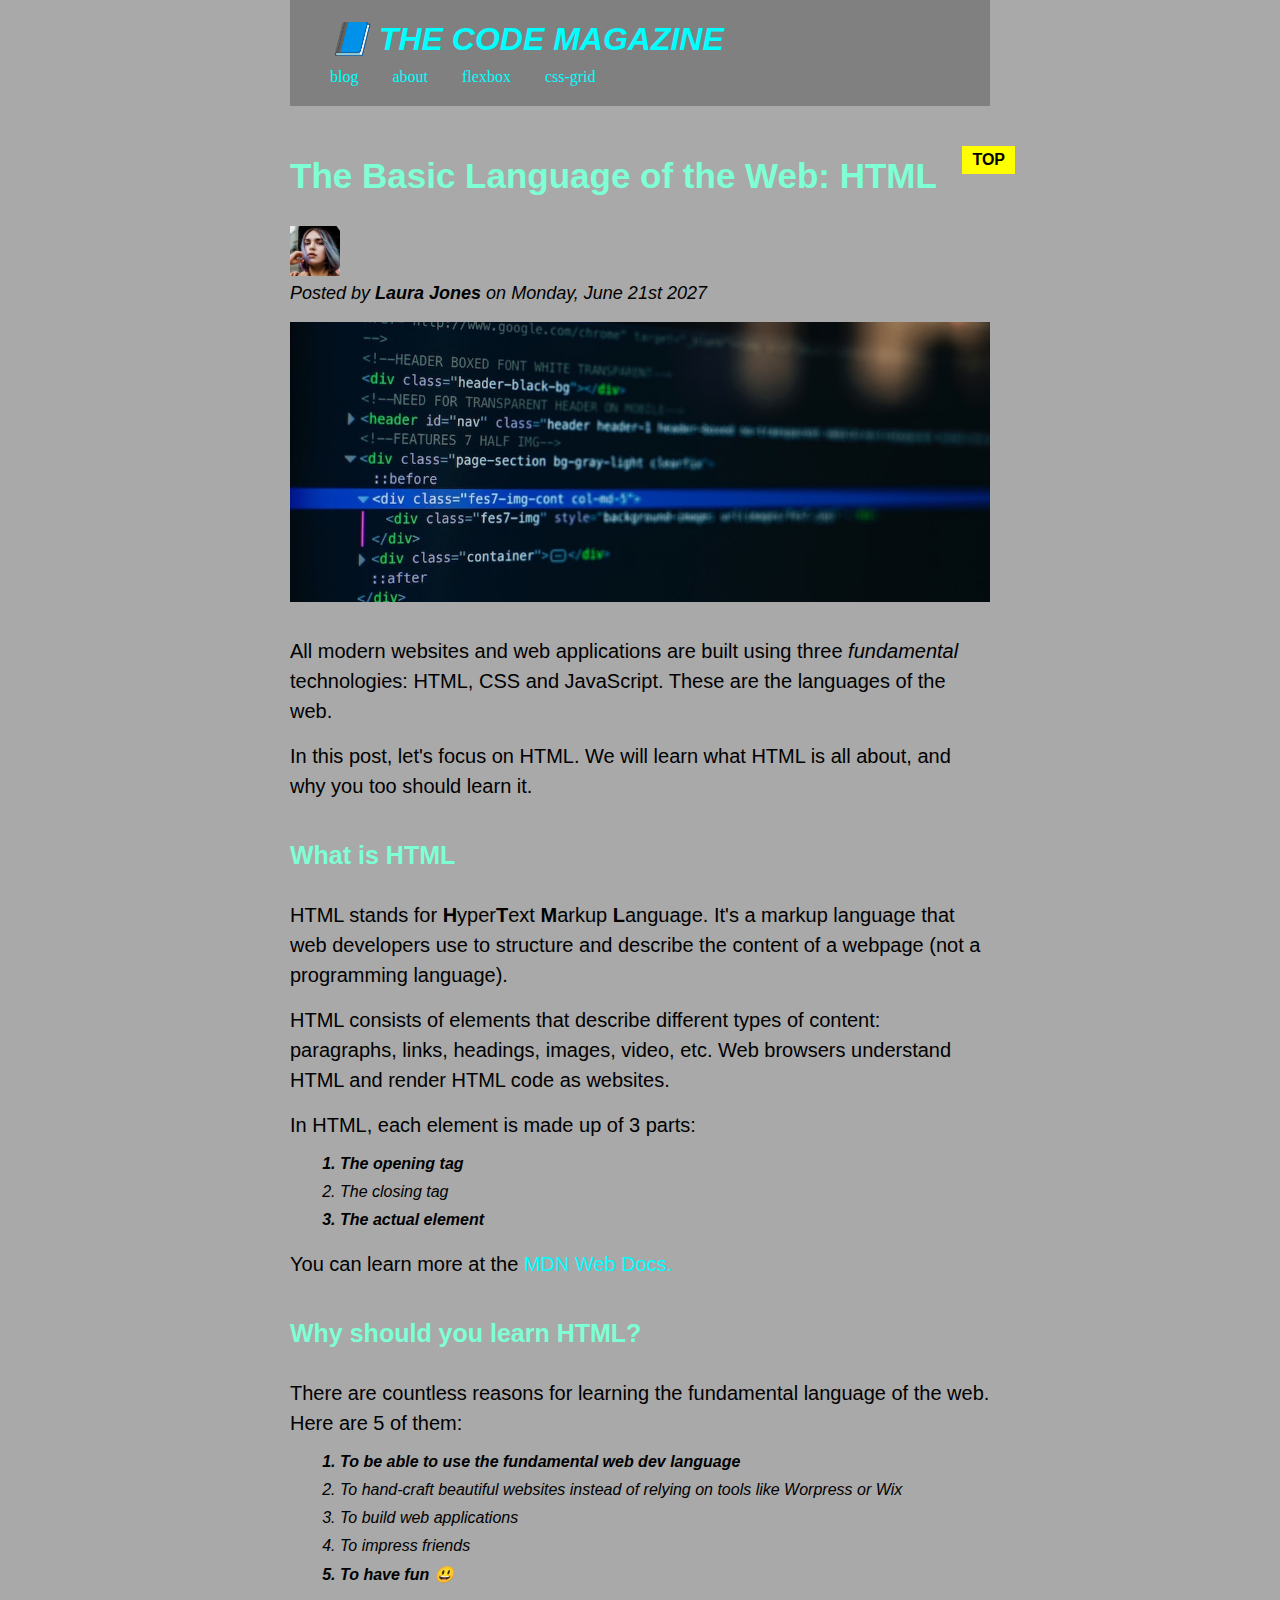
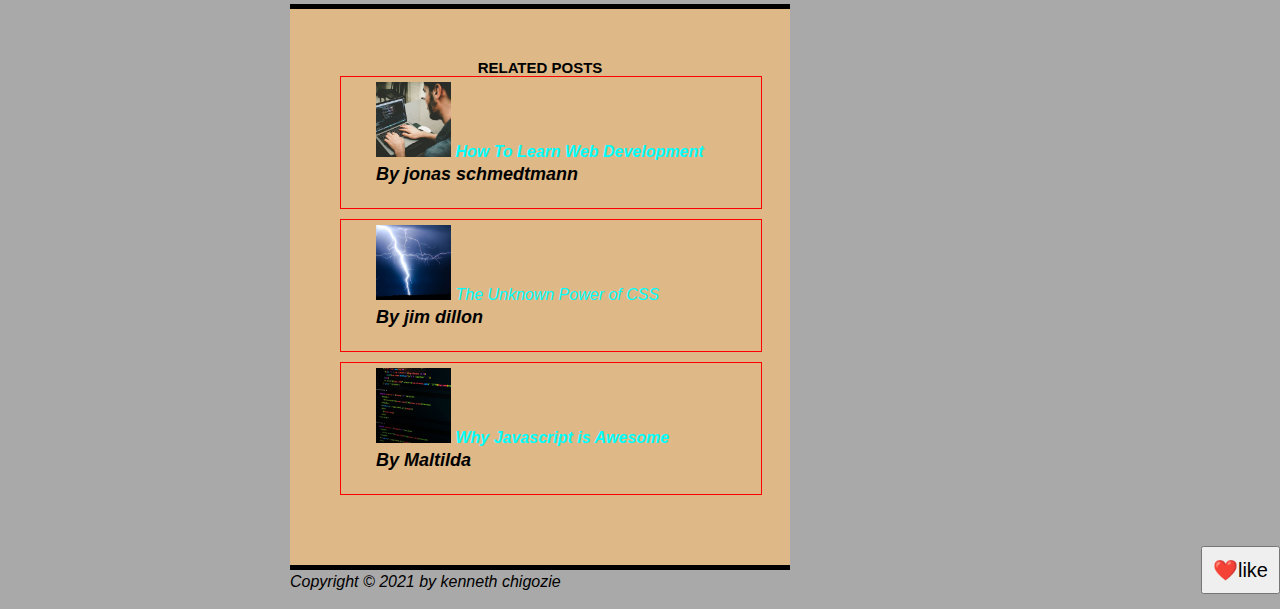
==== commit b88dc04c: "commit" ====
--- a/index.html
+++ b/index.html
@@ -14,8 +14,8 @@
         <nav>
           <a href="blog.html">blog</a>
           <a href="#">about</a>
-          <a href="#">services</a>
-          <a href="#">contact</a>
+          <a href="flexbox.html">flexbox</a>
+          <a href="css-grid.html">css-grid</a>
         </nav>
       </header>
 
